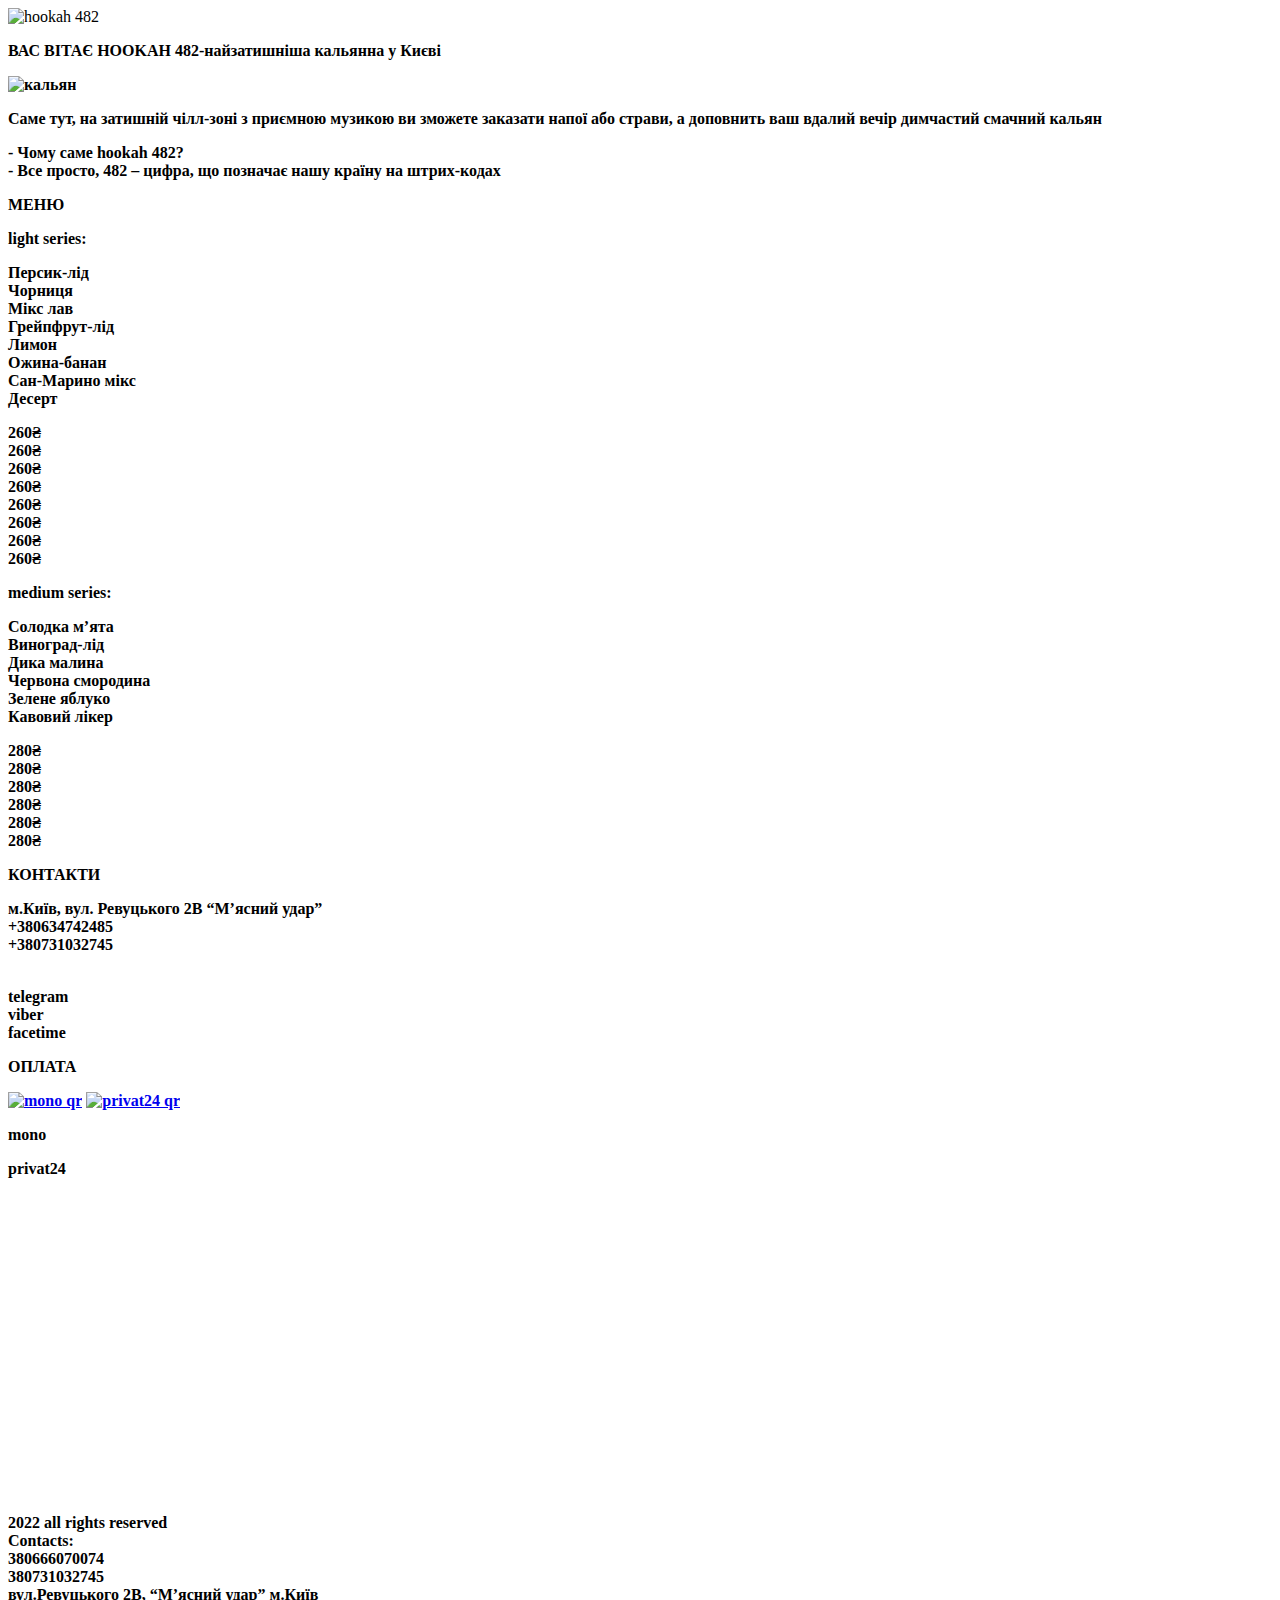
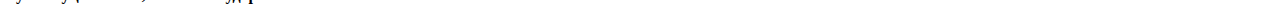
==== index.html @ 435c0fac "Add files via upload" ====
<!DOCTYPE html>
<html lang="en">
<head>
  <meta charset="UTF-8">
  <meta http-equiv="X-UA-Compatible" content="IE=edge">
  <meta name="viewport" content="width=device-width, initial-scale=1.0">
  <title>Document</title>
  <link rel="stylesheet" href="hookah.css">
  <link rel="stylesheet" href="normalize.css">
</head>
<body>
 
  
  
  <div class="main-fon">
    <div class="rectangle-3">
      <div id="rectangle"></div>
    </div>
    <div class="rectangle-4">
      <div id="rectangle"></div>
    </div>
  </div>
  
  
  
  <div class="frame-1">
    <img
      alt="hookah 482"
      class="logo-hookah"
      src="https://static.overlay-tech.com/assets/90fb4b61-57b8-42a3-9dc7-1ba9ed0dadec.png"
      
    />
    
<div class="relative-wrapper-four">
<div class="frame-8"></div>
<div class="flex-wrapper-one">
  <div class="relative-wrapper-three">
  <div class="frame-14"></div>
 <div class="frame-15">
 <p
 class="vas-vitae-hookah-482-najzatishnisha-kal-ja"
  >
  <strong class="vas-vitae-hookah-482-najzatishnisha-kal-ja-emphasis-0">ВАС ВІТАЄ HOOKAH 482-найзатишніша кальянна у Києві<br/>
  </p>
  </div>
  <img
  alt="кальян" class="kal-jan-png-1" src="https://static.overlay-tech.com/assets/8c81a9a9-319c-4f9a-98bd-4eb40b150bf8.png"
            
            
          />
        </div>
        <p class="same-tut-na-zatishnij-chill-zoni-z-priemn">
          Саме тут, на затишній чілл-зоні з приємною музикою
          ви зможете заказати напої або страви, а доповнить
          ваш вдалий вечір димчастий смачний кальян
        </p>
        <p class="chomu-same-hookah-482-vse-prosto-48">
          - Чому саме hookah 482?<br />
          - Все просто, 482 – цифра, що позначає нашу країну
          на штрих-кодах
        </p>
        <p class="menju">МЕНЮ</p>
        <p class="light-series">light series:</p>
        <div class="relative-wrapper-one">
          <p
            class="persik-lid-chornicja-miks-lav-grejpfrut-li"
          >
            Персик-лід <br />
            Чорниця <br />
            Мікс лав <br />
            Грейпфрут-лід<br />
            Лимон<br />
            Ожина-банан<br />
            Сан-Марино мікс<br />
            Десерт
          </p>
          <p class="num-260-260-260-260-260-260-260-260">
            260₴<br />
            260₴<br />
            260₴<br />
            260₴<br />
            260₴<br />
            260₴<br />
            260₴<br />
            260₴<br />
            
              
          </p>
        </div>
        <p class="medium-series">medium series:</p>
        <div class="relative-wrapper-two">
          <p
            class="solodka-mjata-vinograd-lid-dika-malina-ch"
          >
            Солодка м’ята<br/>
            Виноград-лід<br/>
            Дика малина<br/>
            Червона смородина<br/>
            Зелене яблуко<br/>
            Кавовий лікер<br/>
          </p>
          <p class="num-280-280-280-280-280-280">
            280₴<br />
            280₴<br />
            280₴<br />
            280₴<br />
            280₴<br />
            280₴<br />
      
          </p>
        </div>
        <p class="kontakti">КОНТАКТИ</p>
        <p class="m-kiiv-vul-revuc-kogo-2v-mjasnij-udar">
          м.Київ, вул. Ревуцького 2В “М’ясний удар”<br />
          &#43;380634742485<br />
          &#43;380731032745<br />
          <strong
            class="m-kiiv-vul-revuc-kogo-2v-mjasnij-udar-emphasis-1"
            ><br />
          </strong>
        </p>
        <p class="telegram-viber-facetime">
          telegram<br />
          viber<br />
          facetime<br/>
        </p>
        <p class="oplata">ОПЛАТА</p>
        <div class="flex-wrapper-two">
           
          <a href="https://bit.ly/3usxkVy"> <img src="C:\Users\fortu\OneDrive\Робочий стіл\сайт (1)\images\сайт (1).png" alt="mono qr"></a>
          

            <a href="https://bit.ly/3ONRYYi"> <img src="C:\Users\fortu\OneDrive\Робочий стіл\сайт (1)\images\сайт (1).jpg" alt="privat24 qr"></a>

        
        </div>
        
        
        
        
        <div class="flex-wrapper-three">
          <p class="mono">mono</p>
          <p class="privat24">privat24</p>
        </div>
        
        <div>



          <iframe class="map1" src="https://www.google.com/maps/embed?pb=!1m18!1m12!1m3!1d1271.009624745493!2d30.639163848579997!3d50.42211298431305!2m3!1f0!2f0!3f0!3m2!1i1024!2i768!4f13.1!3m3!1m2!1s0x40d4c5e31a9ca2a5%3A0x32af76ea2333e28!2sM&#39;yasnyy%20Udar!5e0!3m2!1sru!2sua!4v1657115610683!5m2!1sru!2sua" width="400" height="300" style="border:0;" allowfullscreen="" loading="lazy" referrerpolicy="no-referrer-when-downgrade"></iframe> 
        </div>
        <p class="num-2022-all-rights-reserved-contacts-3806">
          2022 all rights reserved<br /> 
          Contacts:<br /> 
          380666070074<br />
          380731032745<br />
          вул.Ревуцького 2В, “М’ясний удар” м.Київ <br />
        </p>
      </div>
    </div>
  </div>
</body>
</html>
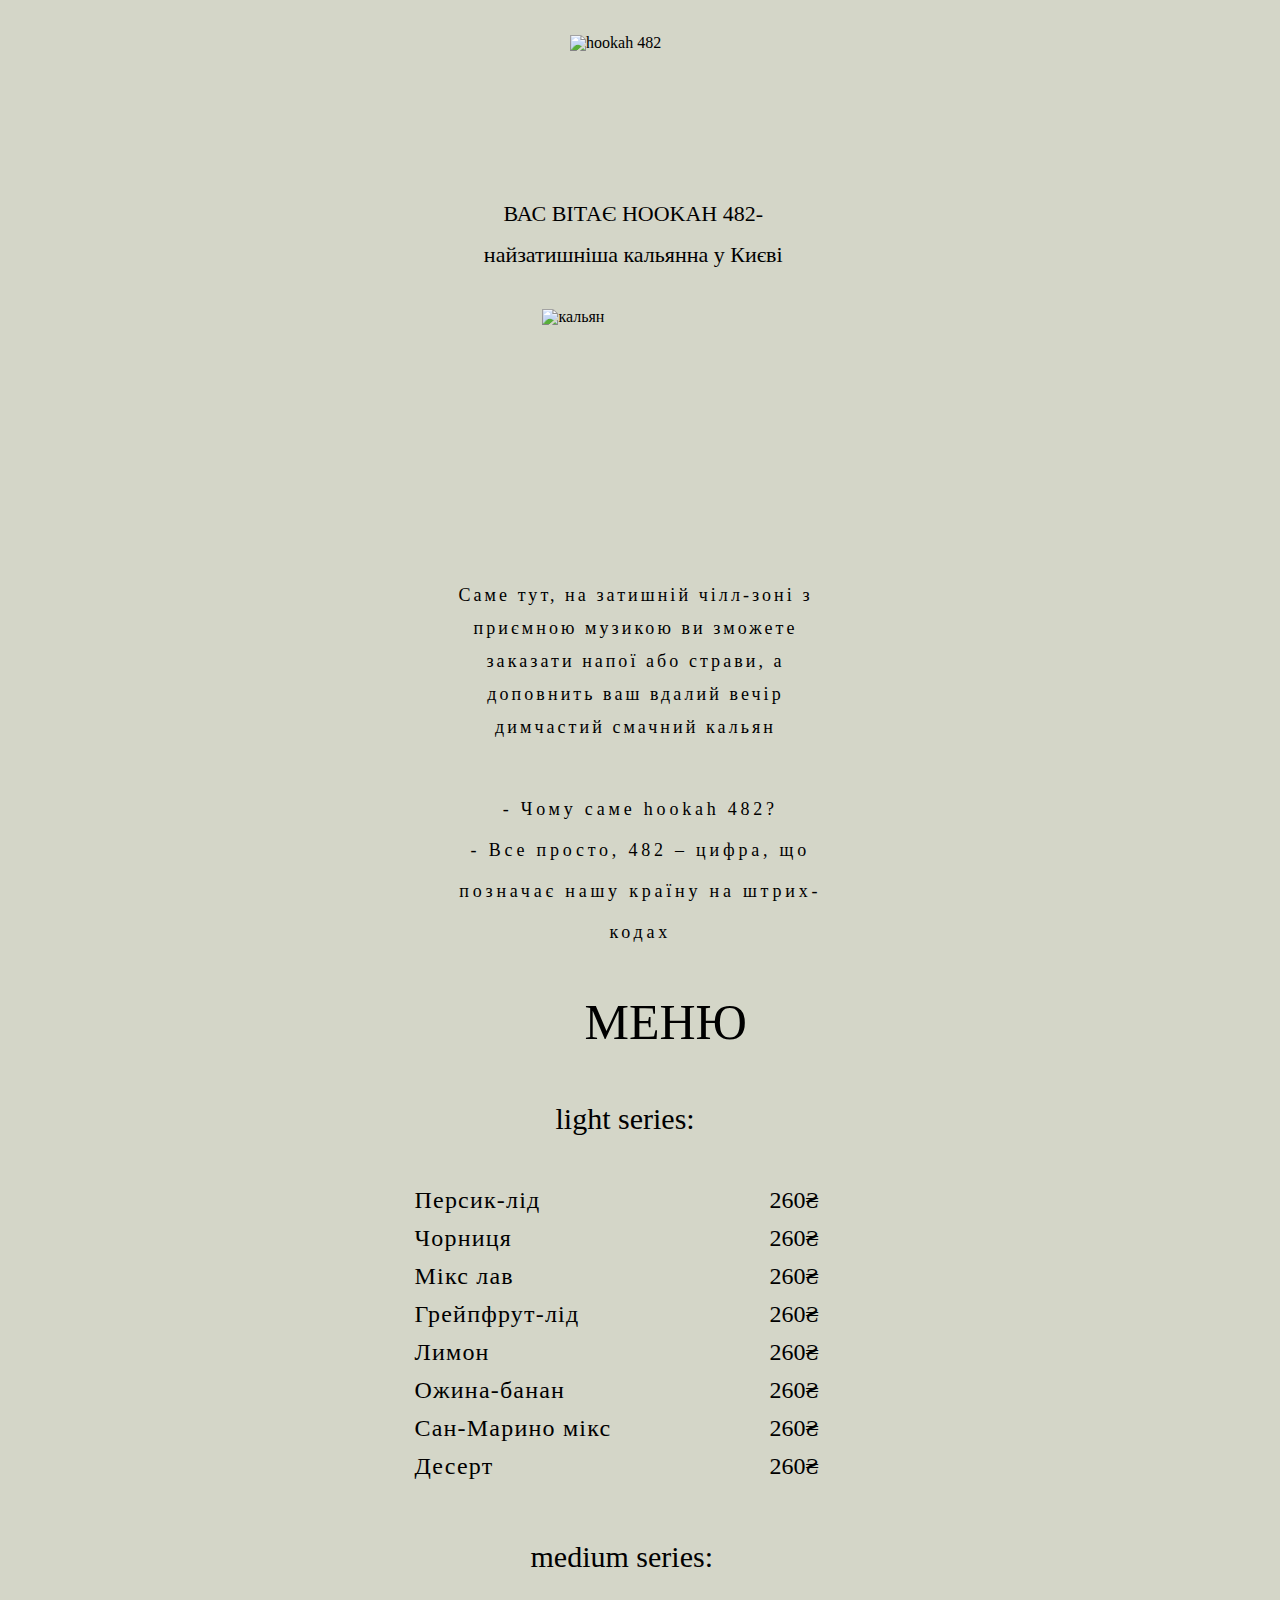
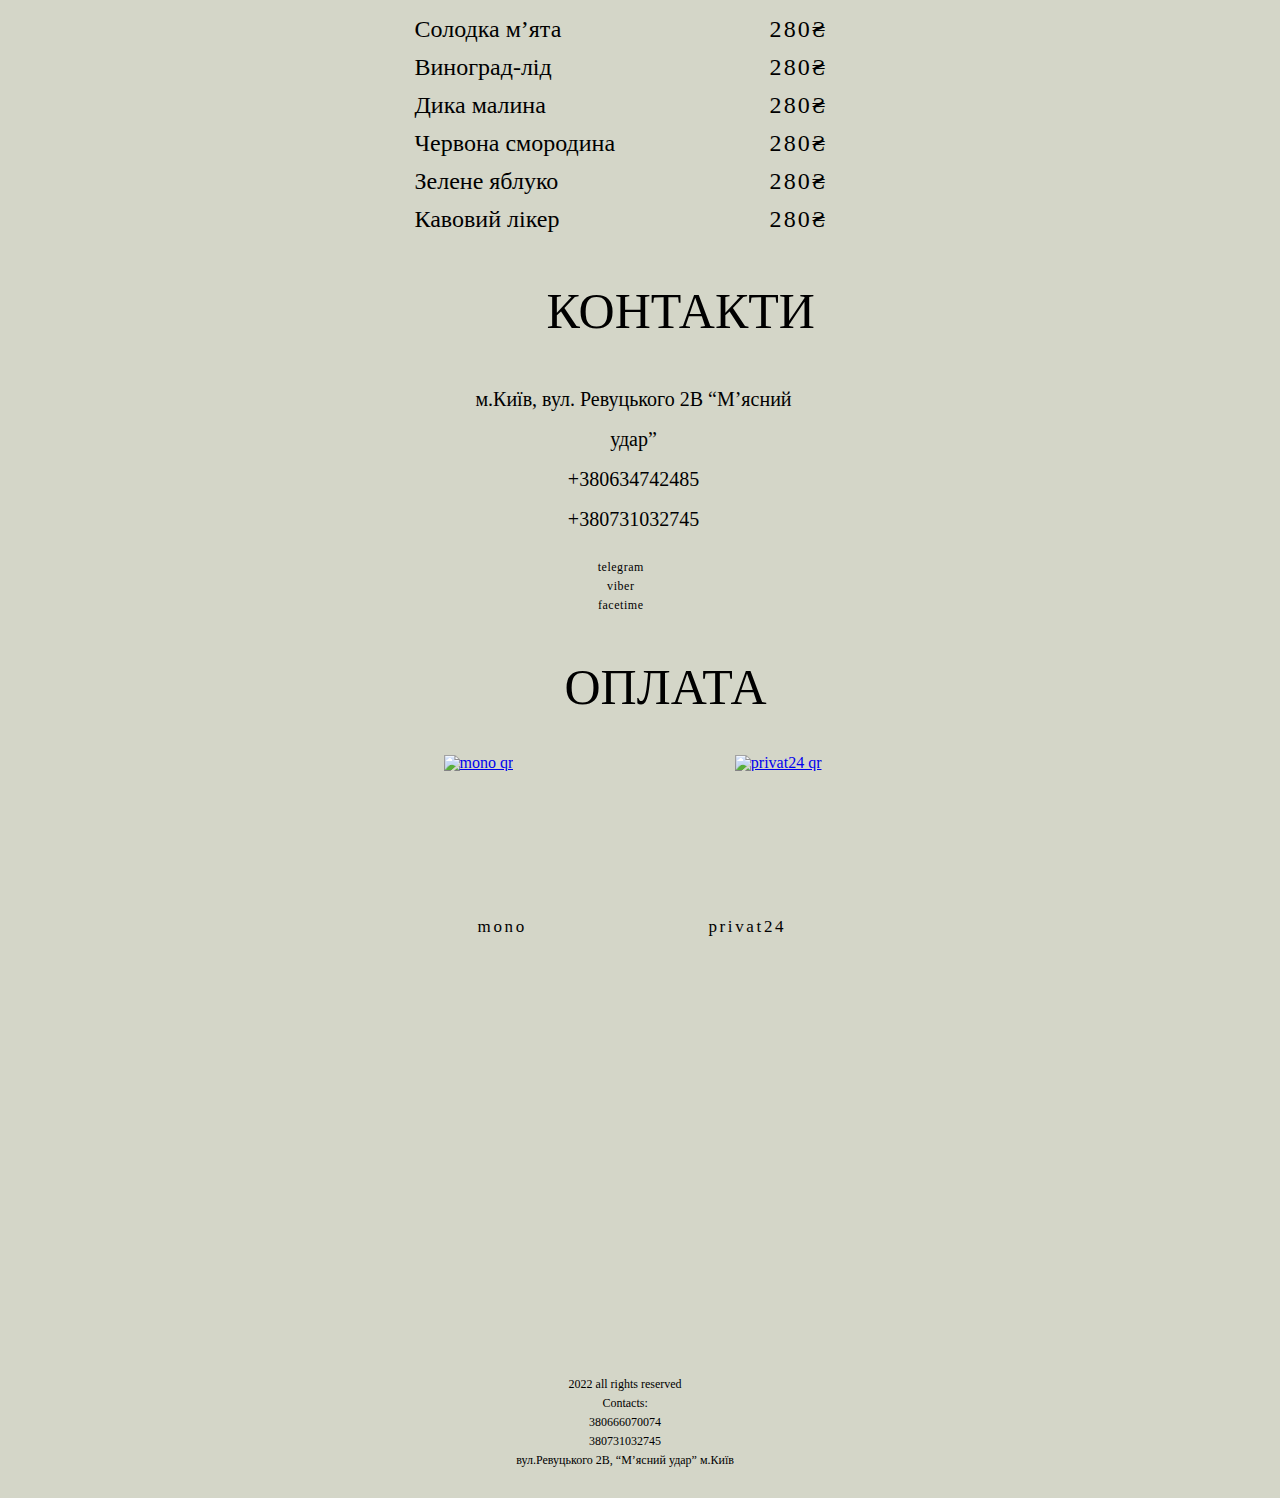
==== commit 993350b5: "Update index.html" ====
--- a/index.html
+++ b/index.html
@@ -5,8 +5,8 @@
   <meta http-equiv="X-UA-Compatible" content="IE=edge">
   <meta name="viewport" content="width=device-width, initial-scale=1.0">
   <title>Document</title>
-  <link rel="stylesheet" href="hookah.css">
-  <link rel="stylesheet" href="normalize.css">
+  <link rel="stylesheet" href="css\hookah.css">
+  <link rel="stylesheet" href="css\normalize.css">
 </head>
 <body>
  
@@ -160,4 +160,4 @@
     </div>
   </div>
 </body>
-</html>+</html>
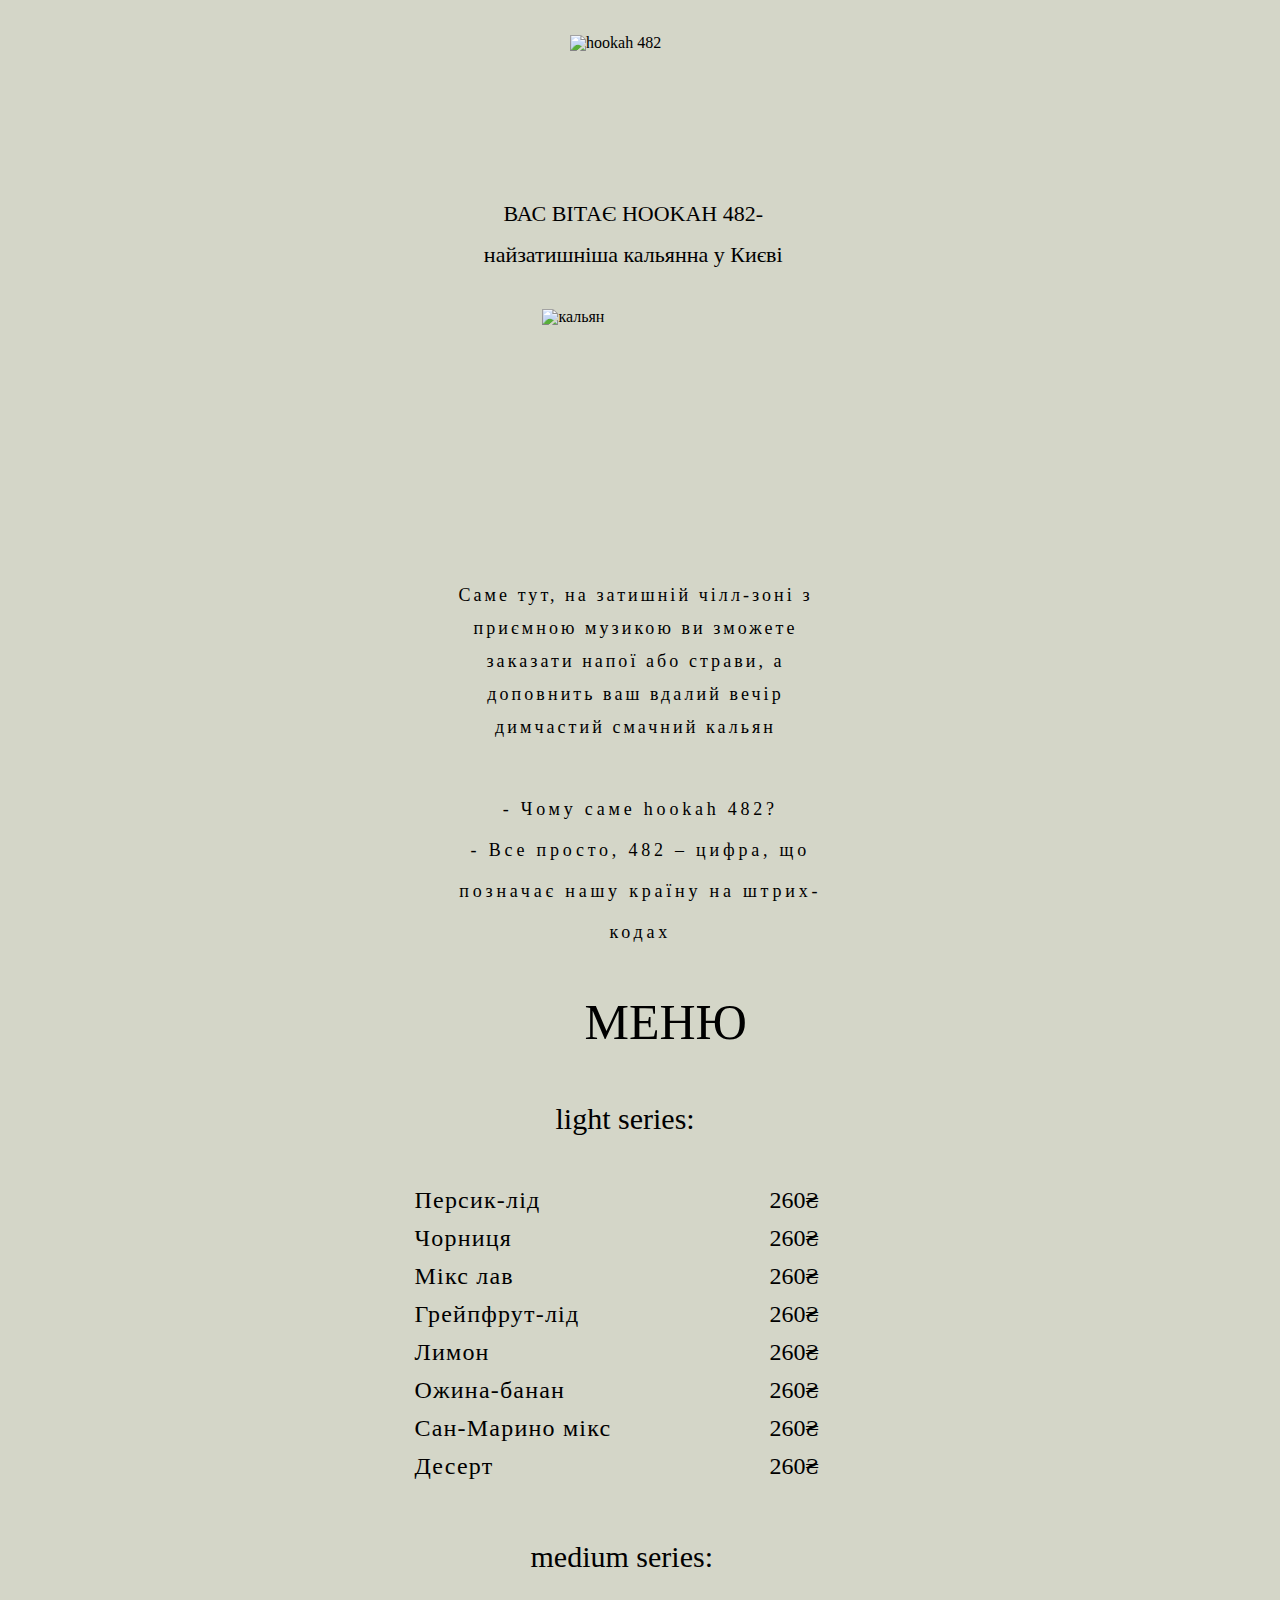
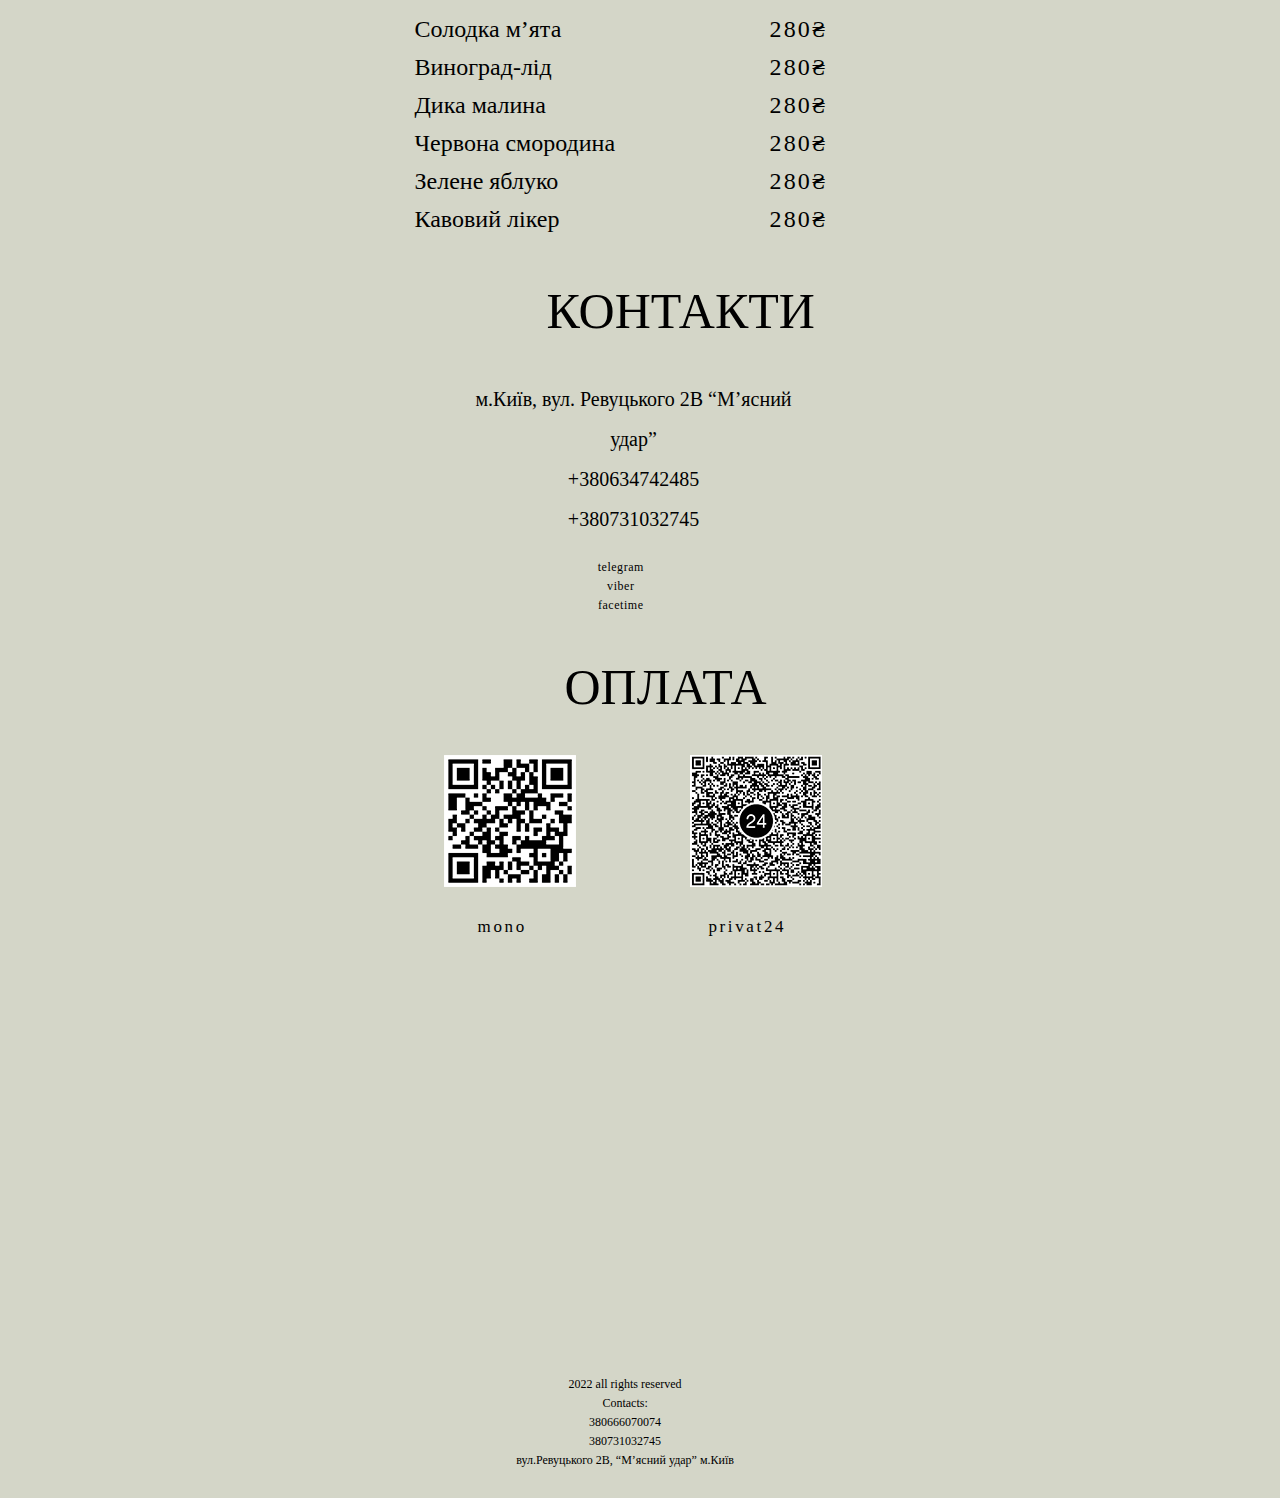
==== commit a3c2e788: "Update index.html" ====
--- a/index.html
+++ b/index.html
@@ -127,10 +127,10 @@
         <p class="oplata">ОПЛАТА</p>
         <div class="flex-wrapper-two">
            
-          <a href="https://bit.ly/3usxkVy"> <img src="C:\Users\fortu\OneDrive\Робочий стіл\сайт (1)\images\сайт (1).png" alt="mono qr"></a>
+          <a href="https://bit.ly/3usxkVy"> <img src="images\сайт (1).png" alt="mono qr"></a>
           
 
-            <a href="https://bit.ly/3ONRYYi"> <img src="C:\Users\fortu\OneDrive\Робочий стіл\сайт (1)\images\сайт (1).jpg" alt="privat24 qr"></a>
+            <a href="https://bit.ly/3ONRYYi"> <img src="images\сайт (1).jpg" alt="privat24 qr"></a>
 
         
         </div>
